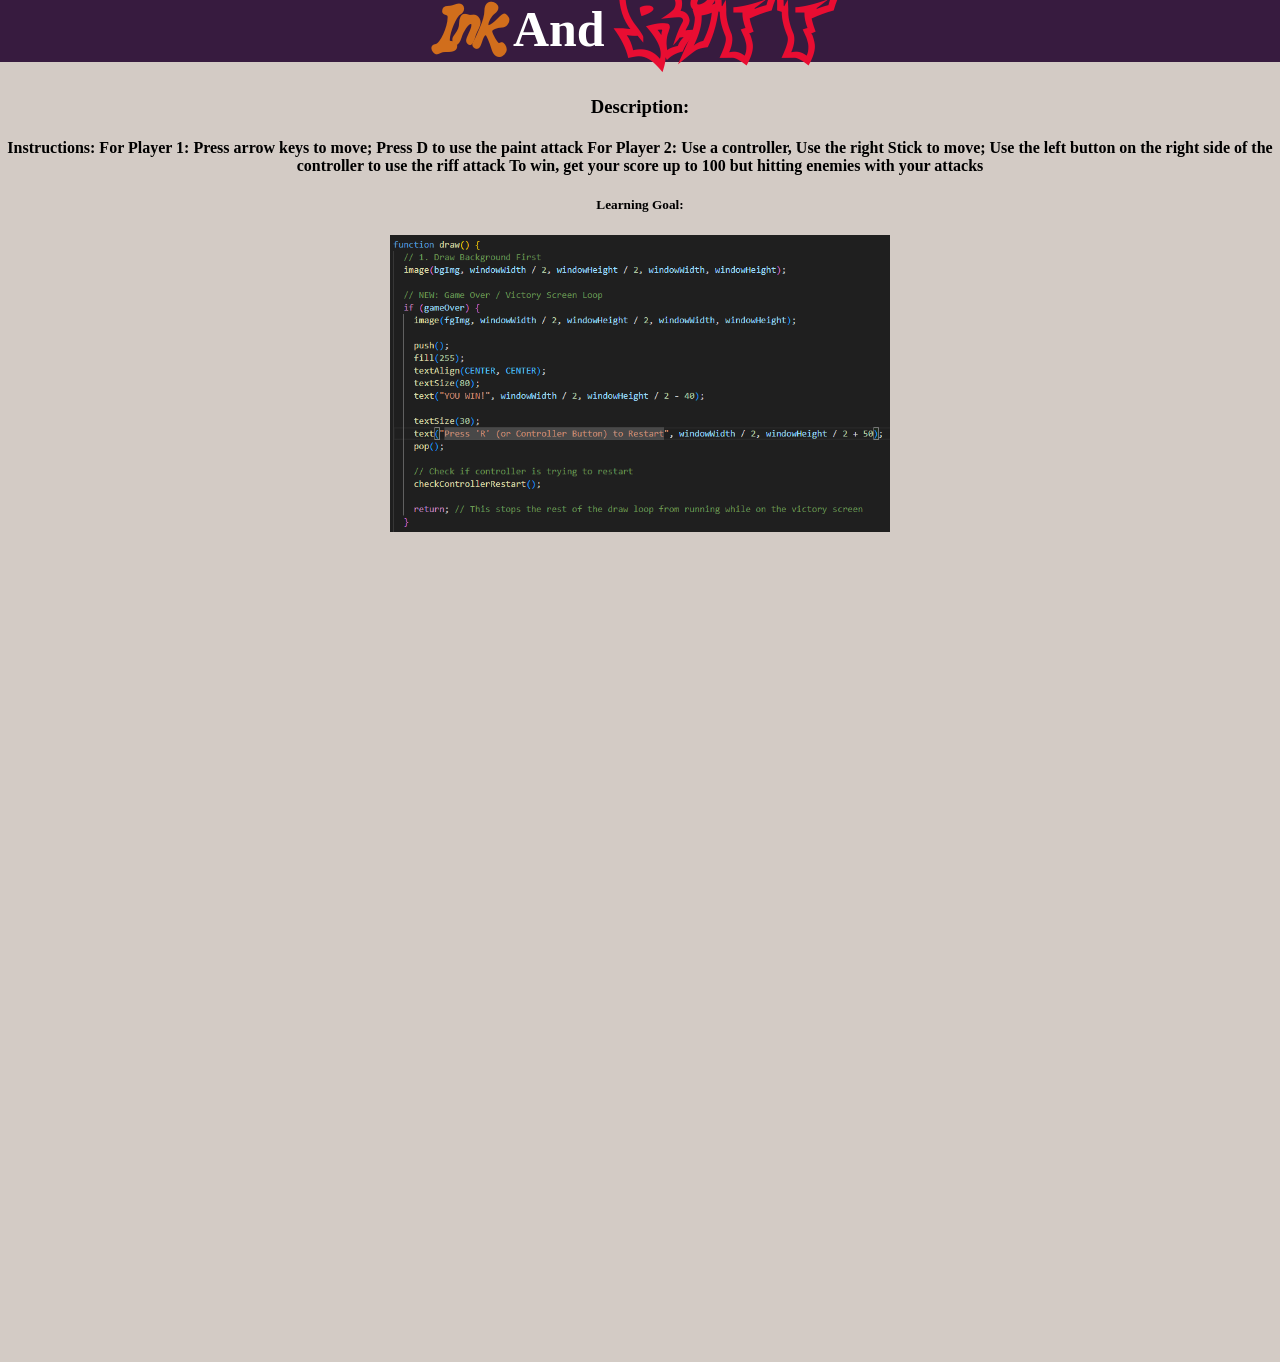
==== SpringDevProjectFinal/gamefiles/index.html @ e1cfb839 "Add files via upload" ====
<!DOCTYPE html>
<html lang="en">
  <head>
    <link rel="stylesheet" type="text/css" href="website.css">
    <meta charset="utf-8" />
    <title>Ink and Riff</title>
    <!-- Load the p5.js library from a CDN -->
    <script src="https://cloudflare.com"></script>
  </head>
  <body>
    <h1><span class="Ink">Ink </span> And <span class="Riff"> RIFF</span></h1>
    <h3>Description: </h3>
    <h4>Instructions: For Player 1: Press arrow keys to move; Press D to use the paint attack  For Player 2: Use a controller, Use the right Stick to move; Use the left button on the right side of the controller to use the riff attack   To win, get your score up to 100 but hitting enemies with your attacks</4>
    <h5>Learning Goal:</h5>
    <!--<img src="">-->
    <p></p>
    <img src="Screenshot (1).png" width = "500">
    <p></p>
    <!--LLM Assitance Paragraph-->
    <div id="sketch-container">
    <iframe style="width: 1500px; height: 800px; overflow: hidden;"  scrolling="no" frameborder="0" src="https://editor.p5js.org/natalie.yagozinski/full/VF1JJGWDi"></iframe>
    </div>
  </body>
</html>
---- SpringDevProjectFinal/gamefiles/website.css ----
body {
    background-color:#d3cbc5;
    text-align: center;
    justify-content: center; /* Centers horizontally */
    align-items: center;     /* Centers vertically */
    margin: 0;
}

#sketch-container {
  display: flex;
  justify-content: center; /* Centers horizontally */
  align-items: center;     /* Centers vertically */
  height: 90vh;           /* Sets container to full screen height */
  width: 100%;
}

@font-face {
    font-family: 'Ink';
    src: url(Splatink_PERSONAL_USE_ONLY.otf);
}

@font-face {
    font-family: 'Riff';
    src: url(Next\ Ups.ttf);
}

h1 {
    background-color: #371b3f;
    color:white;
    margin-top: 0;
    font-size: 50px;
}

.Ink {
    color: #d16e1c;
    font-family: Ink;
}

.Riff {
    color: #e90d32;
    font-family: Riff;
}
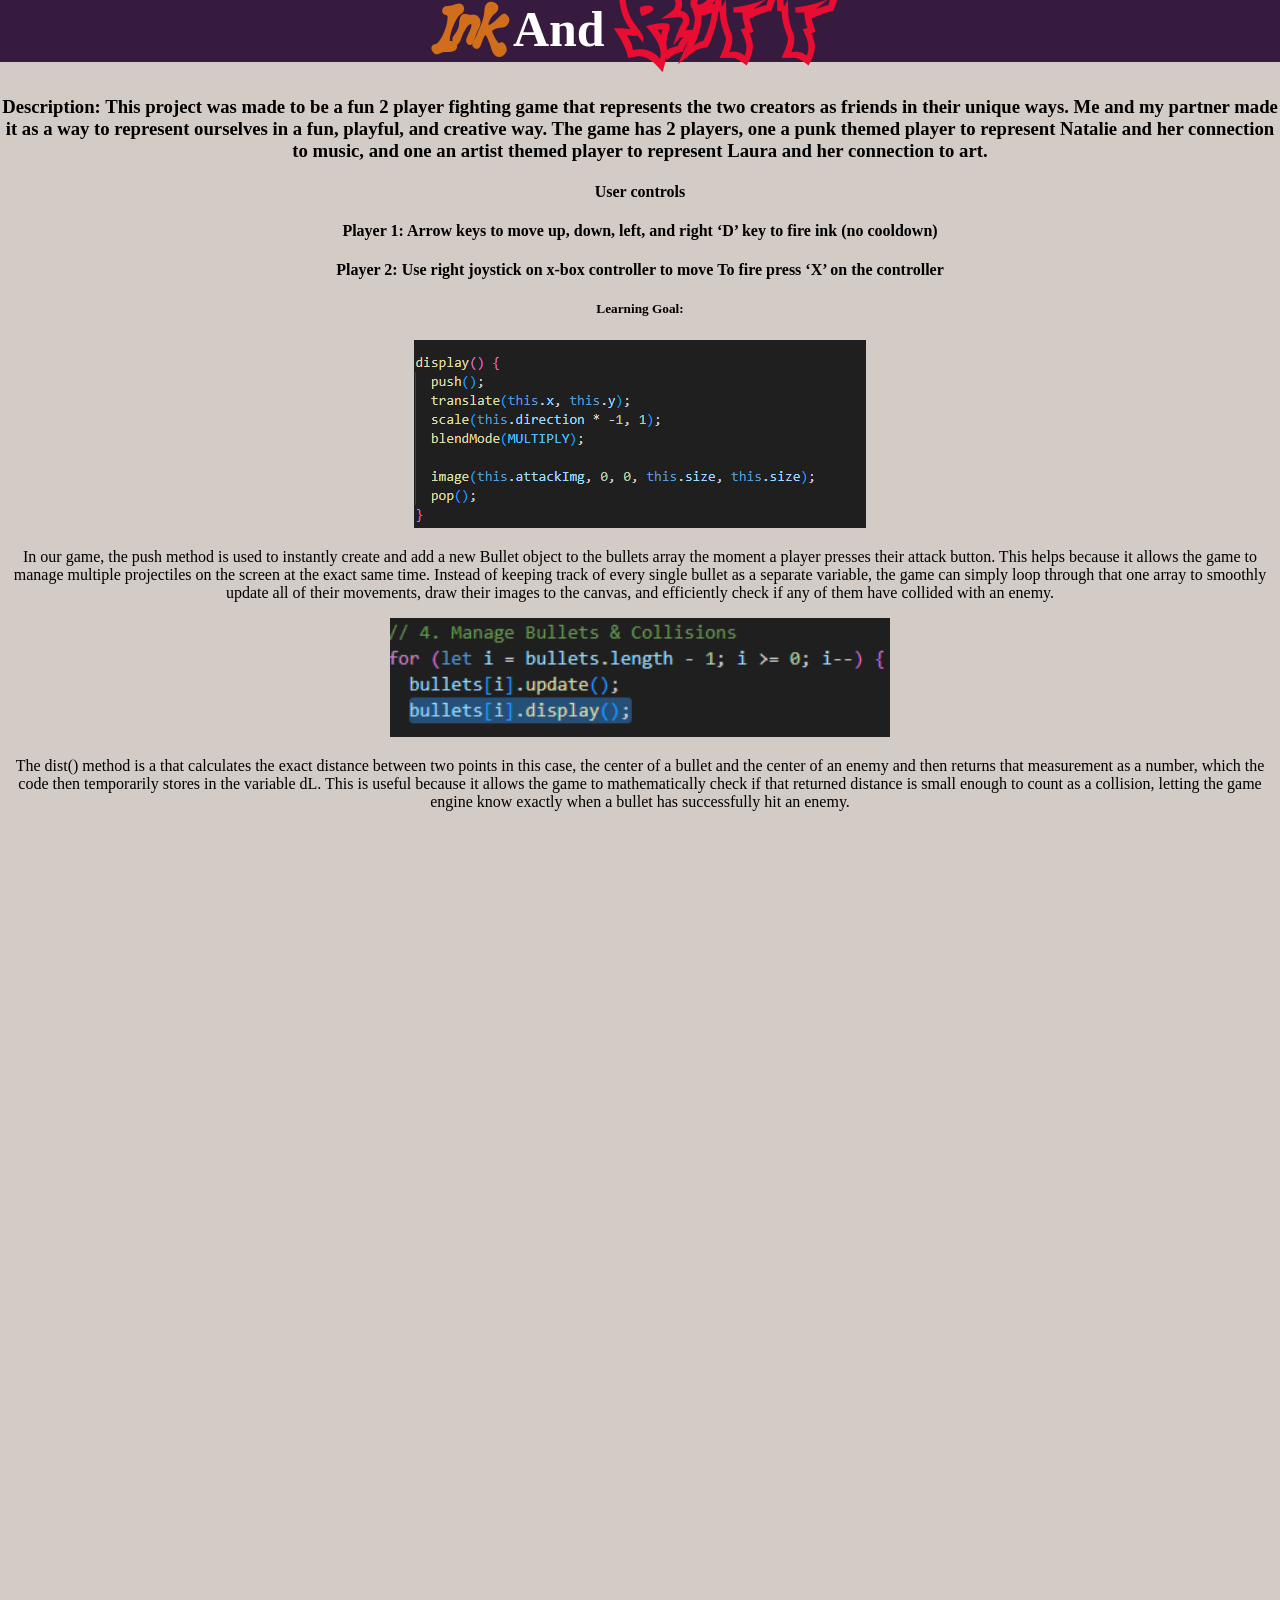
==== commit ec7c3ff0: "Add files via upload" ====
--- a/SpringDevProjectFinal/gamefiles/index.html
+++ b/SpringDevProjectFinal/gamefiles/index.html
@@ -9,13 +9,15 @@
   </head>
   <body>
     <h1><span class="Ink">Ink </span> And <span class="Riff"> RIFF</span></h1>
-    <h3>Description: </h3>
-    <h4>Instructions: For Player 1: Press arrow keys to move; Press D to use the paint attack  For Player 2: Use a controller, Use the right Stick to move; Use the left button on the right side of the controller to use the riff attack   To win, get your score up to 100 but hitting enemies with your attacks</4>
+    <h3>Description: This project was made to be a fun 2 player fighting game that represents the two creators as friends in their unique ways. Me and my partner made it as a way to represent ourselves in a fun, playful, and creative way. The game has 2 players, one a punk themed player to represent Natalie and her connection to music, and one an artist themed player to represent Laura and her connection to art. </h3>
+    <h4>User controls</h4>
+    <h4>Player 1: Arrow keys to move up, down, left, and right ‘D’ key to fire ink (no cooldown)</h4>
+    <h4>Player 2: Use right joystick on x-box controller to move To fire press ‘X’ on the controller</h4>
     <h5>Learning Goal:</h5>
-    <!--<img src="">-->
-    <p></p>
-    <img src="Screenshot (1).png" width = "500">
-    <p></p>
+    <img src="Screenshot 2026-05-11 165254.png">
+    <p>In our game, the push method is used to instantly create and add a new Bullet object to the bullets array the moment a player presses their attack button. This helps because it allows the game to manage multiple projectiles on the screen at the exact same time. Instead of keeping track of every single bullet as a separate variable, the game can simply loop through that one array to smoothly update all of their movements, draw their images to the canvas, and efficiently check if any of them have collided with an enemy.</p>
+    <img src="Screenshot 2026-05-11 165342.png" width = "500">
+    <p>The dist() method is a that calculates the exact distance between two points in this case, the center of a bullet and the center of an enemy and then returns that measurement as a number, which the code then temporarily stores in the variable dL. This is useful because it allows the game to mathematically check if that returned distance is small enough to count as a collision, letting the game engine know exactly when a bullet has successfully hit an enemy.</p>
     <!--LLM Assitance Paragraph-->
     <div id="sketch-container">
     <iframe style="width: 1500px; height: 800px; overflow: hidden;"  scrolling="no" frameborder="0" src="https://editor.p5js.org/natalie.yagozinski/full/VF1JJGWDi"></iframe>
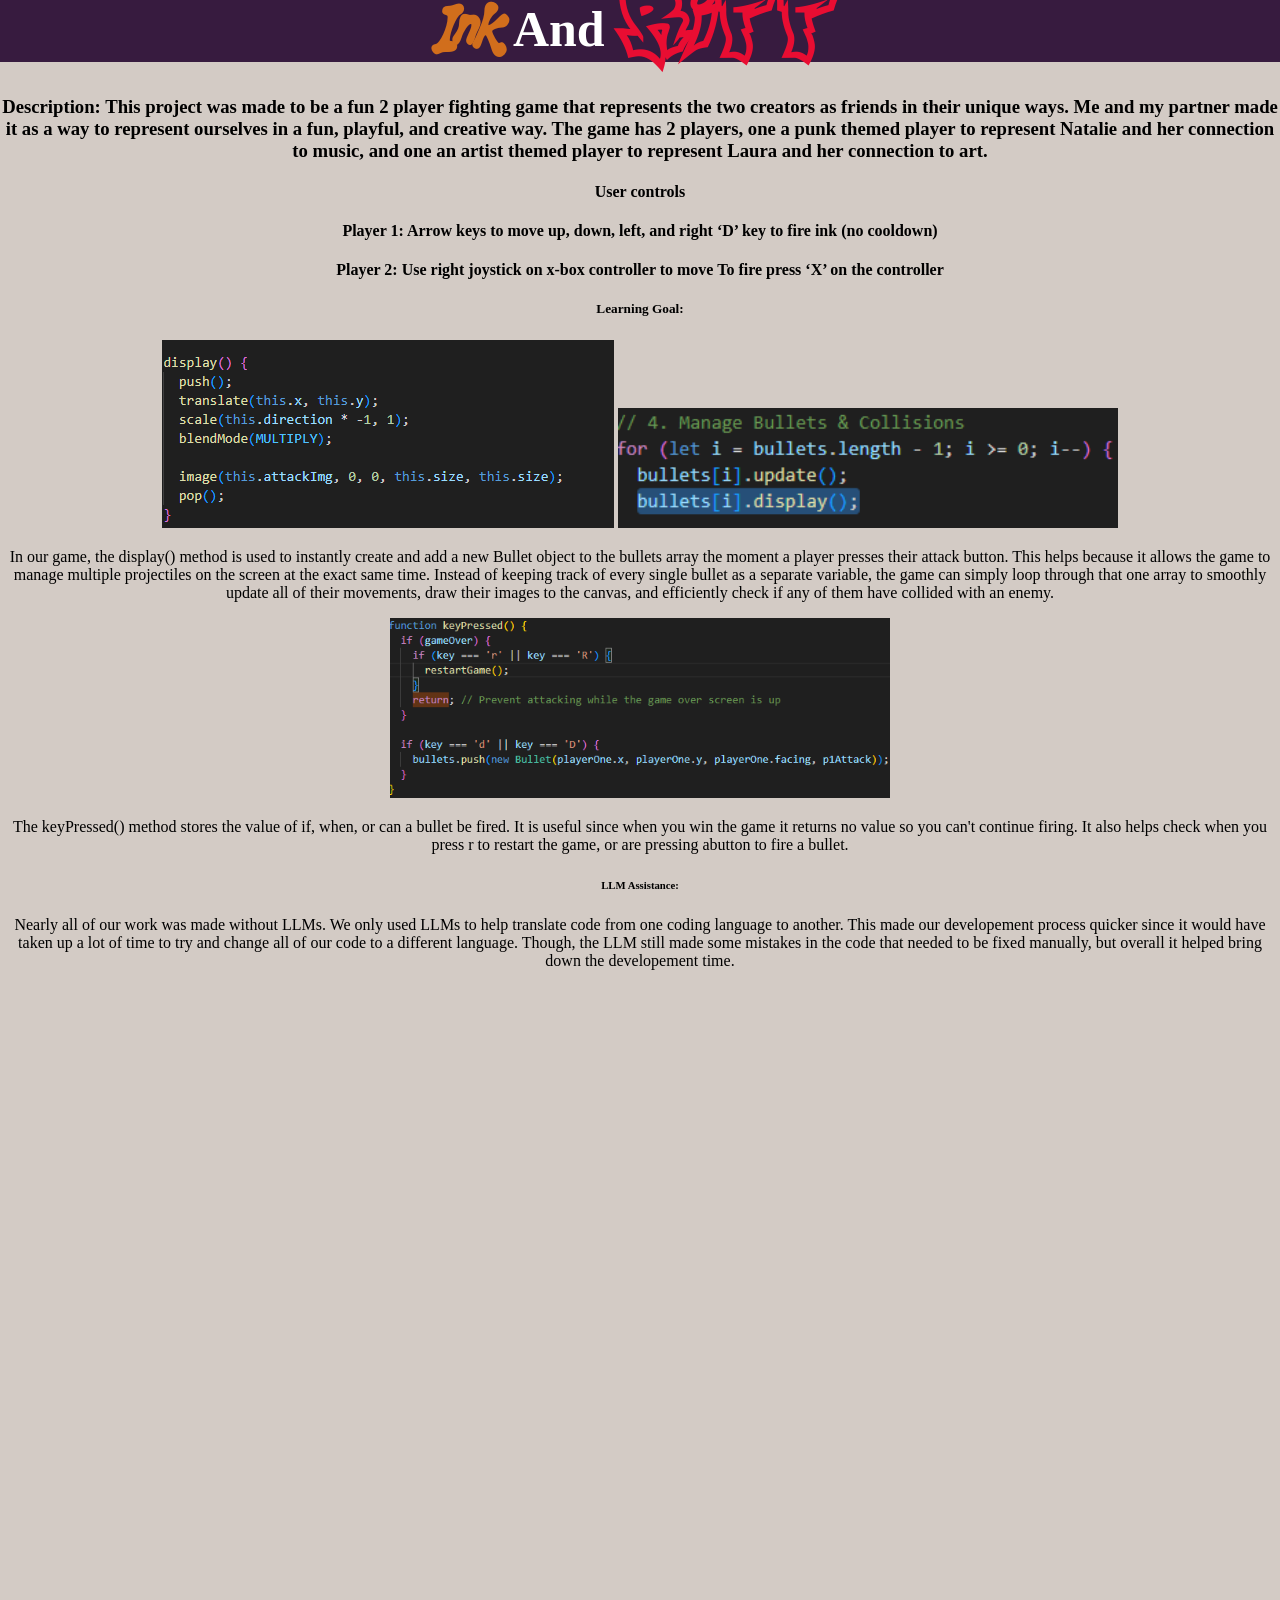
==== commit 86557b64: "Add files via upload" ====
--- a/SpringDevProjectFinal/gamefiles/index.html
+++ b/SpringDevProjectFinal/gamefiles/index.html
@@ -15,10 +15,12 @@
     <h4>Player 2: Use right joystick on x-box controller to move To fire press ‘X’ on the controller</h4>
     <h5>Learning Goal:</h5>
     <img src="Screenshot 2026-05-11 165254.png">
-    <p>In our game, the push method is used to instantly create and add a new Bullet object to the bullets array the moment a player presses their attack button. This helps because it allows the game to manage multiple projectiles on the screen at the exact same time. Instead of keeping track of every single bullet as a separate variable, the game can simply loop through that one array to smoothly update all of their movements, draw their images to the canvas, and efficiently check if any of them have collided with an enemy.</p>
     <img src="Screenshot 2026-05-11 165342.png" width = "500">
-    <p>The dist() method is a that calculates the exact distance between two points in this case, the center of a bullet and the center of an enemy and then returns that measurement as a number, which the code then temporarily stores in the variable dL. This is useful because it allows the game to mathematically check if that returned distance is small enough to count as a collision, letting the game engine know exactly when a bullet has successfully hit an enemy.</p>
-    <!--LLM Assitance Paragraph-->
+    <p>In our game, the display() method is used to instantly create and add a new Bullet object to the bullets array the moment a player presses their attack button. This helps because it allows the game to manage multiple projectiles on the screen at the exact same time. Instead of keeping track of every single bullet as a separate variable, the game can simply loop through that one array to smoothly update all of their movements, draw their images to the canvas, and efficiently check if any of them have collided with an enemy.</p>
+    <img src="Screenshot 2026-05-11 174019.png" width = "500">
+    <p>The keyPressed() method stores the value of if, when, or can a bullet be fired. It is useful since when you win the game it returns no value so you can't continue firing. It also helps check when you press r to restart the game, or are pressing abutton to fire a bullet.</p>
+    <h6>LLM Assistance:</h6>
+    <p>Nearly all of our work was made without LLMs. We only used LLMs to help translate code from one coding language to another. This made our developement process quicker since it would have taken up a lot of time to try and change all of our code to a different language. Though, the LLM still made some mistakes in the code that needed to be fixed manually, but overall it helped bring down the developement time.</p>
     <div id="sketch-container">
     <iframe style="width: 1500px; height: 800px; overflow: hidden;"  scrolling="no" frameborder="0" src="https://editor.p5js.org/natalie.yagozinski/full/VF1JJGWDi"></iframe>
     </div>
